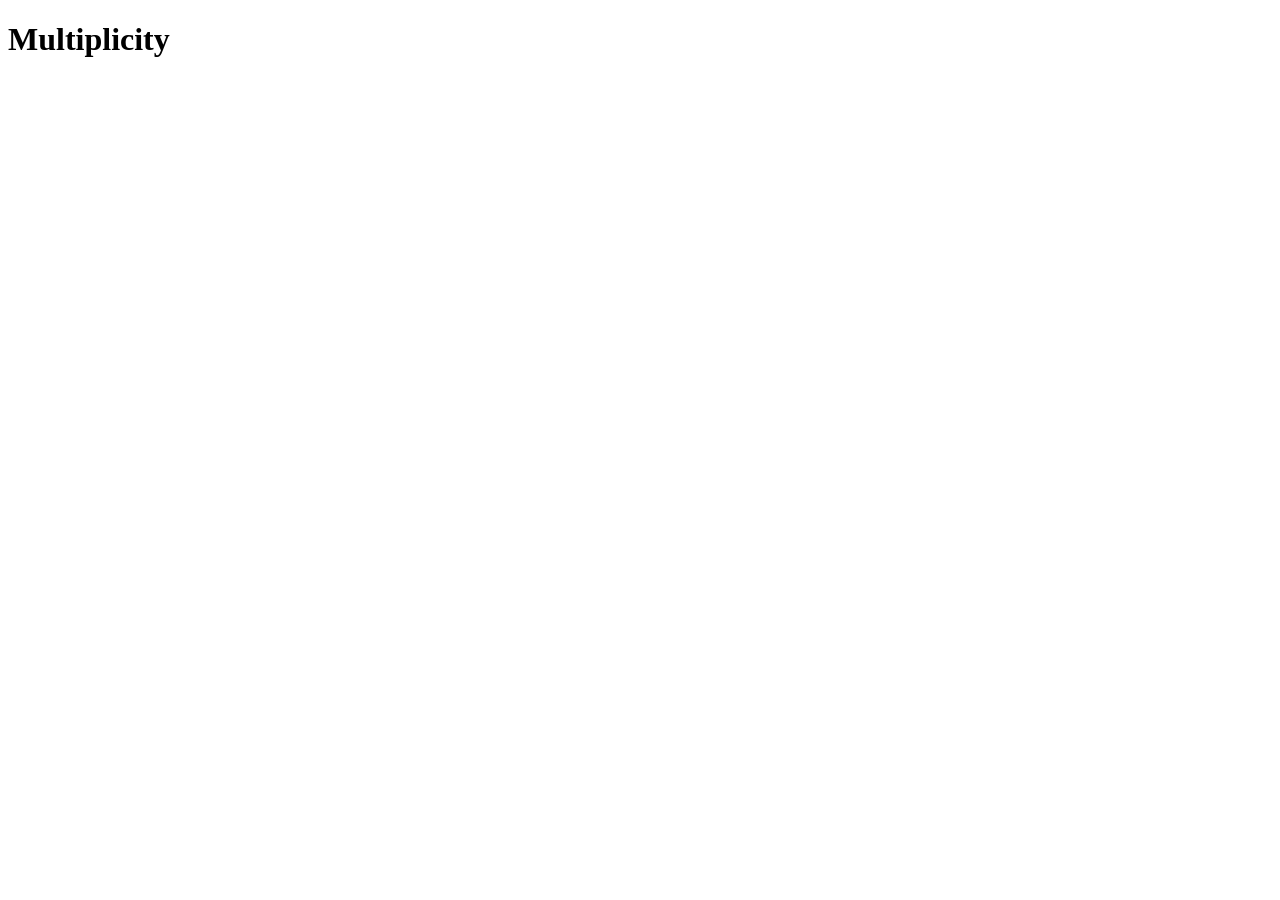
==== projecta/index.html @ 21f1353a "init" ====
<!DOCTYPE html>
<html lang="en">
<head>    
    <meta charset="UTF-8">
    <meta name="viewport" content="width=device-width, initial-scale=1.0">
    <title>Document</title>

    <script src="js/lib/p5.js" type="text/javascript"></script>
</head>
<body>
    <h1>Multiplicity</h1>
    <script src="js/script.js"></script>

</body>
</html>
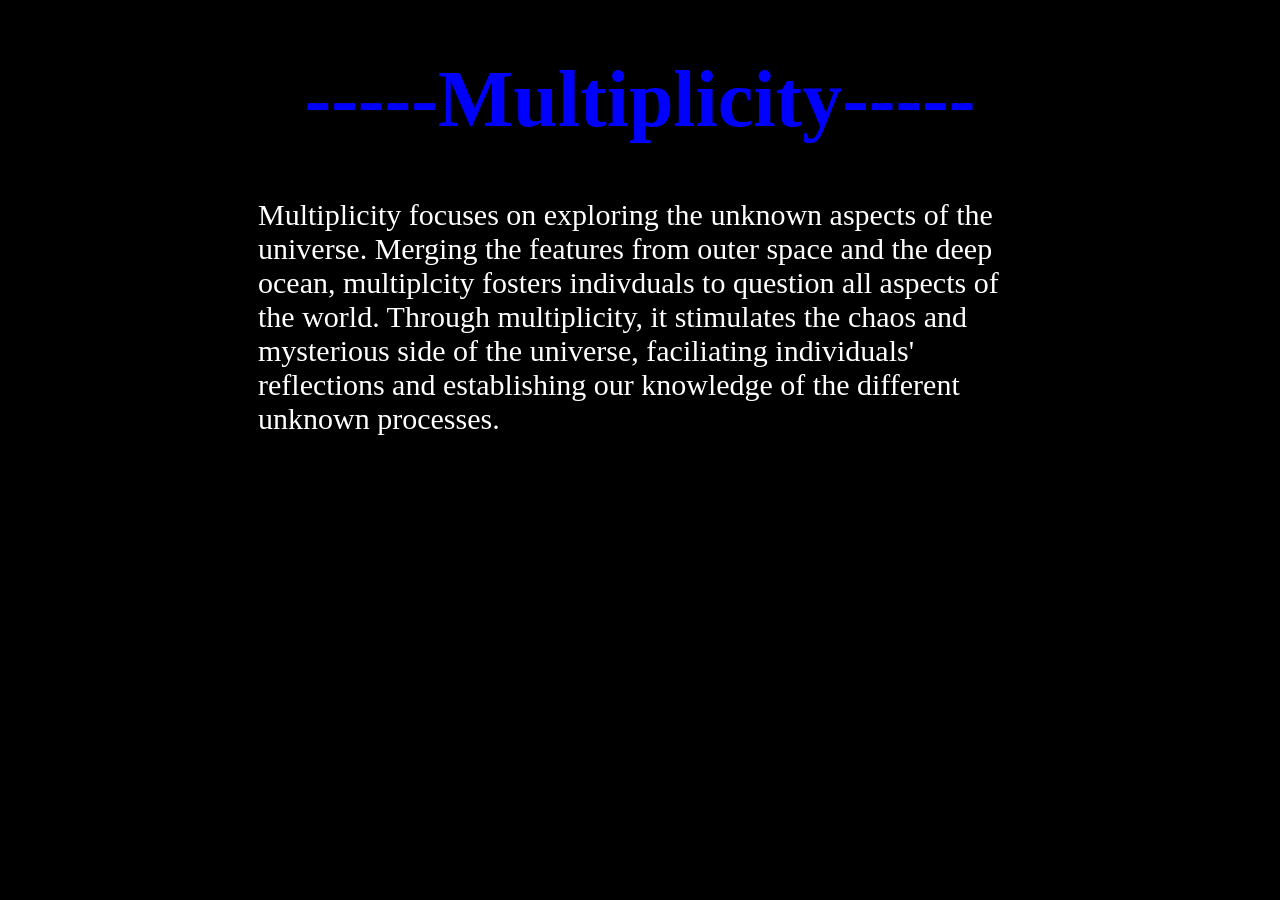
==== commit 56edc682: "add para" ====
--- a/projecta/index.html
+++ b/projecta/index.html
@@ -3,13 +3,22 @@
 <head>    
     <meta charset="UTF-8">
     <meta name="viewport" content="width=device-width, initial-scale=1.0">
-    <title>Document</title>
+    <title>Project A - Multiplicity</title>
+    <link rel="stylesheet" href="style.css">
 
     <script src="js/lib/p5.js" type="text/javascript"></script>
 </head>
 <body>
-    <h1>Multiplicity</h1>
+    <h1>-----Multiplicity-----</h1>
     <script src="js/script.js"></script>
+    
+    <p class="myPara1 allPara">
+        Multiplicity focuses on exploring the unknown aspects of the universe.
+        Merging the features from outer space and the deep ocean, multiplcity fosters
+        indivduals to question all aspects of the world. Through multiplicity, it stimulates
+        the chaos and mysterious side of the universe, faciliating individuals' reflections
+        and establishing our knowledge of the different unknown processes. 
+    </p>
 
 </body>
 </html>
--- a/projecta/style.css
+++ b/projecta/style.css
@@ -0,0 +1,23 @@
+
+h1{
+    color: blue; 
+    background-color: black;
+    font-family: 'Times New Roman', Times, serif;
+    font-size: 80px;
+    text-align: center;
+    font-weight: bold;
+}
+
+body{
+    background-color: black;
+}
+
+p{
+    color: white;
+    font-family: 'Times New Roman', Times, serif;
+    font-size: 30px;
+}
+
+p {
+    margin: 50px 250px;
+  }
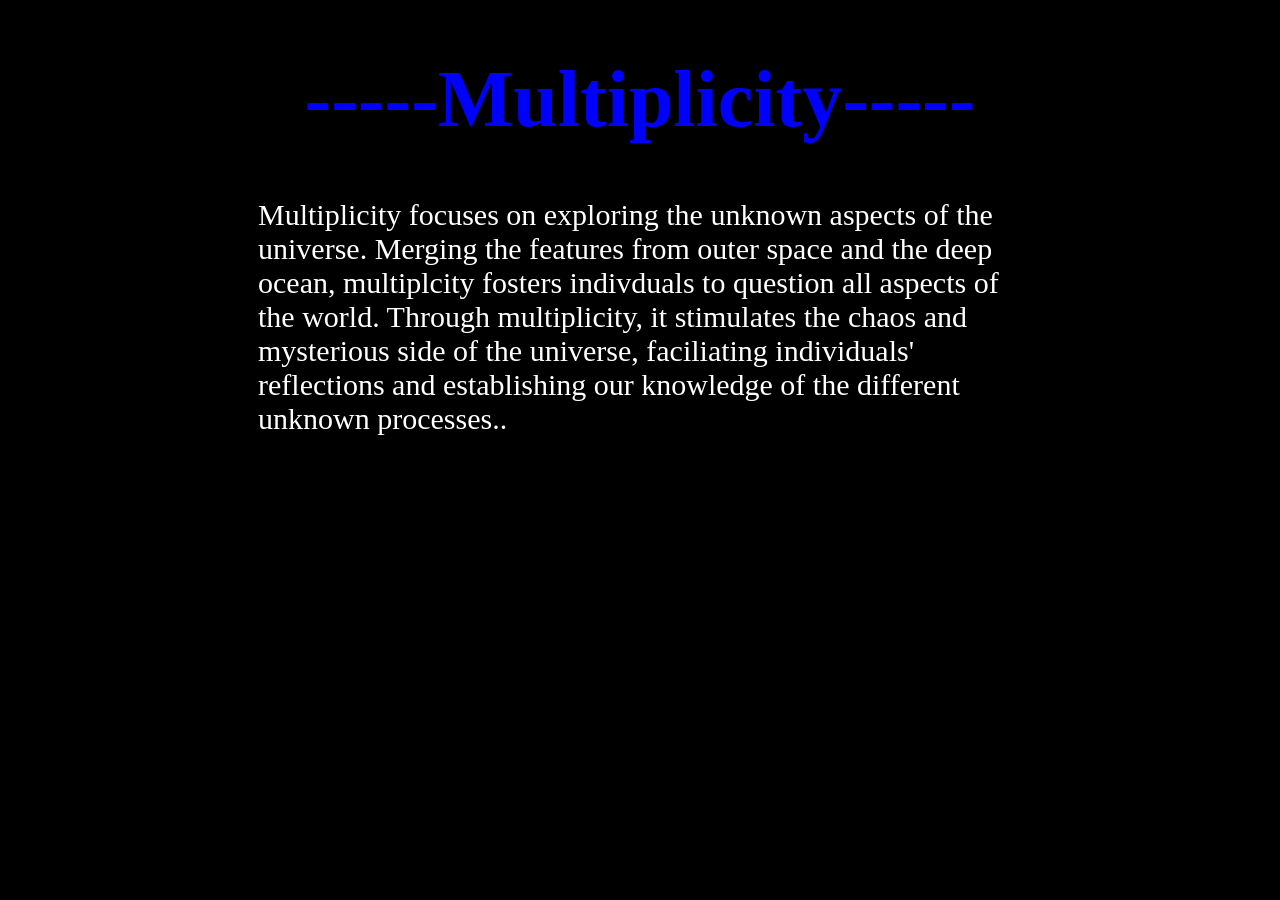
==== commit 760c8e3c: "Update index.html" ====
--- a/projecta/index.html
+++ b/projecta/index.html
@@ -17,7 +17,7 @@
         Merging the features from outer space and the deep ocean, multiplcity fosters
         indivduals to question all aspects of the world. Through multiplicity, it stimulates
         the chaos and mysterious side of the universe, faciliating individuals' reflections
-        and establishing our knowledge of the different unknown processes. 
+        and establishing our knowledge of the different unknown processes..
     </p>
 
 </body>
